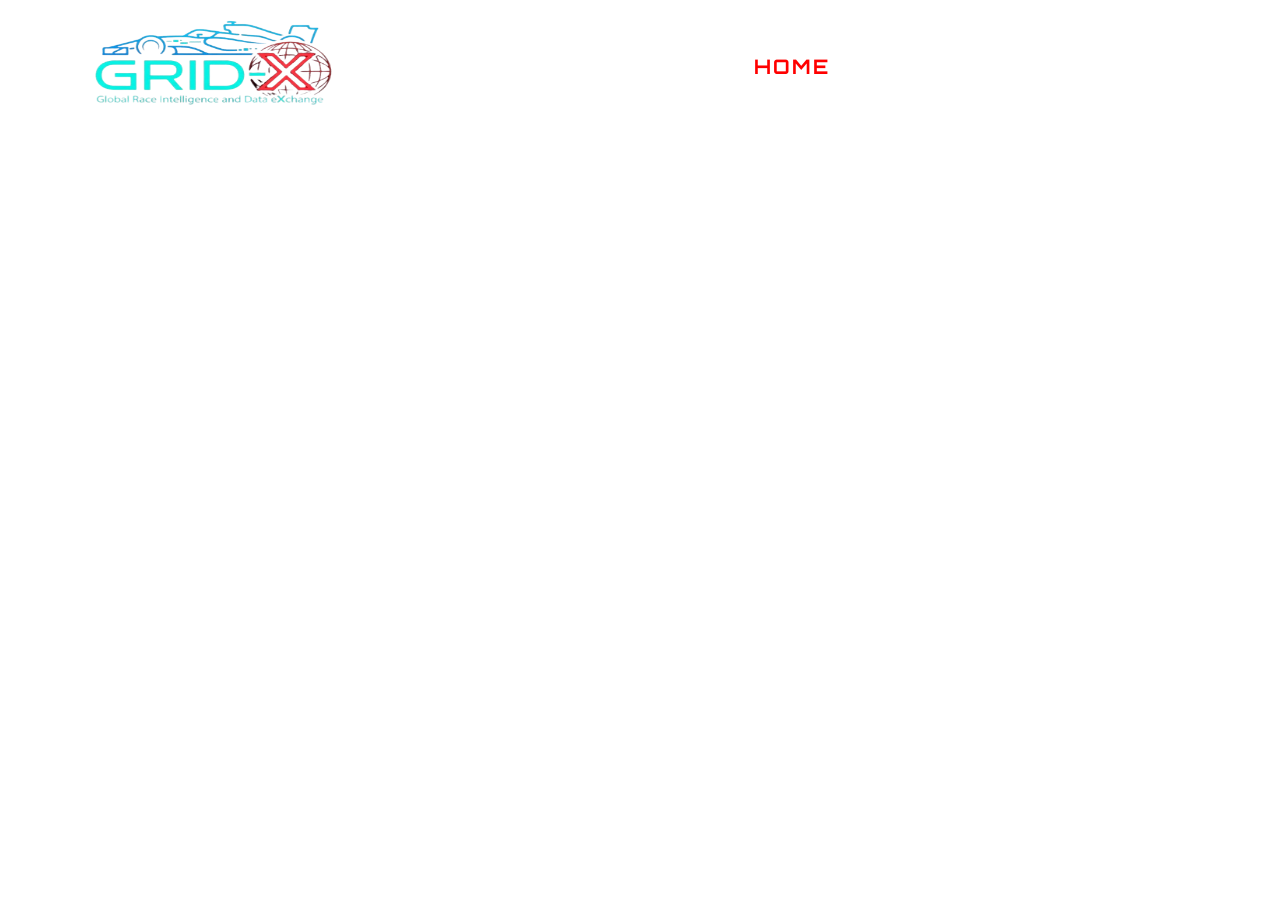
==== frontend/index.html @ e8d767ae "GRID-X Complete Frontend ✅ - Full frontend folder (20+ pages + CSS/JS) - Updated main.py (crash pred" ====
<!DOCTYPE html>
<html lang="en">
<head>
    <meta charset="UTF-8">
    <meta name="viewport" content="width=device-width, initial-scale=1.0">
    <title>Grid X</title>
    <link rel="stylesheet" href="index.css">
    <link href="https://fonts.googleapis.com/css2?family=Orbitron:wght@400;700;900&family=Syne:wght@400;500;600;700&display=swap" rel="stylesheet">
    <link href="https://cdn.jsdelivr.net/npm/bootstrap@5.3.3/dist/css/bootstrap.min.css" rel="stylesheet">
</head>
<body>

    <!-- NAVBAR -->
    <nav class="navbar navbar-expand-lg navbar-light">
        <div class="container">
            <a class="navbar-brand" href="#">
                <img src="image_folder/logo for now.jpg" alt="Logo" width="260" height="100">
            </a>
            <button class="navbar-toggler" type="button" data-bs-toggle="collapse" data-bs-target="#navbarNav">
                <span class="navbar-toggler-icon"></span>
            </button>
            <div class="collapse navbar-collapse justify-content-end" id="navbarNav">
                <ul class="navbar-nav">
                    <li class="nav-item">
                        <a class="nav-link active" href="#">Home</a>
                    </li>
                    <li class="nav-item">
                        <a class="nav-link inactive" href="pitwall.html">Pit Wall</a>
                    </li>
                    <li class="nav-item">
                        <a class="nav-link inactive" href="About_us.html">About Us</a>
                    </li>
                </ul>
            </div>
        </div>
    </nav>

    <!-- HERO -->
    <section class="hero">
        <video autoplay muted loop id="bg-video">
            <source src="bg.mp4" type="video/mp4">
        </video>
        <div class="overlay"></div>
        <div class="content">
            <h1>Welcome to Grid-X</h1>
            <p>Experience the motion.</p>
        </div>
    </section>

    <script src="index.js"></script>
    <script src="https://cdn.jsdelivr.net/npm/bootstrap@5.3.3/dist/js/bootstrap.bundle.min.js"></script>

</body>
</html>
---- frontend/index.css ----
body {
    font-family: 'Syne', sans-serif;
    font-weight: 500;
    margin: 0;
    min-height: 100vh;
    background-repeat: no-repeat;
    background-position: center;
    background-size: contain;
}

.content {
    color: rgb(255, 255, 255);
    text-align: center;
    font-size: 50px;
    font-family: 'Orbitron', sans-serif;
    color: rgb(255, 255, 255);
}

.sidebar {
    border: 2px solid rgb(255, 255, 255);
}

#bg-video {
    position: fixed;
    right: 0;
    bottom: 0;
    min-width: 100%;
    min-height: 100%;
    object-fit: cover;
    z-index: -1;
}

.navbar {
    position: relative;
    z-index: 10;
    background:transparent !important;
    backdrop-filter:none;
    border-bottom: none;
}

.navbar-nav .nav-link {
    font-family: 'Orbitron', sans-serif !important;
    font-size: 20px !important;
    font-weight: 700 !important;
    letter-spacing: 2px;
    text-transform: uppercase;
    padding: 8px 16px !important;
}
.navbar-toggler {
    border-color: rgba(0, 0, 0, 0.3) !important;
}

.navbar-toggler-icon {
    background-image: url("data:image/svg+xml,%3csvg xmlns='http://www.w3.org/2000/svg' viewBox='0 0 30 30'%3e%3cpath stroke='rgba%28255%2C42%2C42%2C1%29' stroke-width='2' d='M4 7h22M4 15h22M4 23h22'/%3e%3c/svg%3e") !important;
}
.navbar-collapse {
    background:transparent;
    padding: 12px 20px;
    border-radius: 8px;
    margin-top: 8px;
}

.navbar-nav .nav-link.active   { color: #ff0000 !important; }
.navbar-nav .nav-link.inactive { color: #ffffff !important; }
.navbar-nav .nav-link:hover    { color: #5c5c5c !important; }
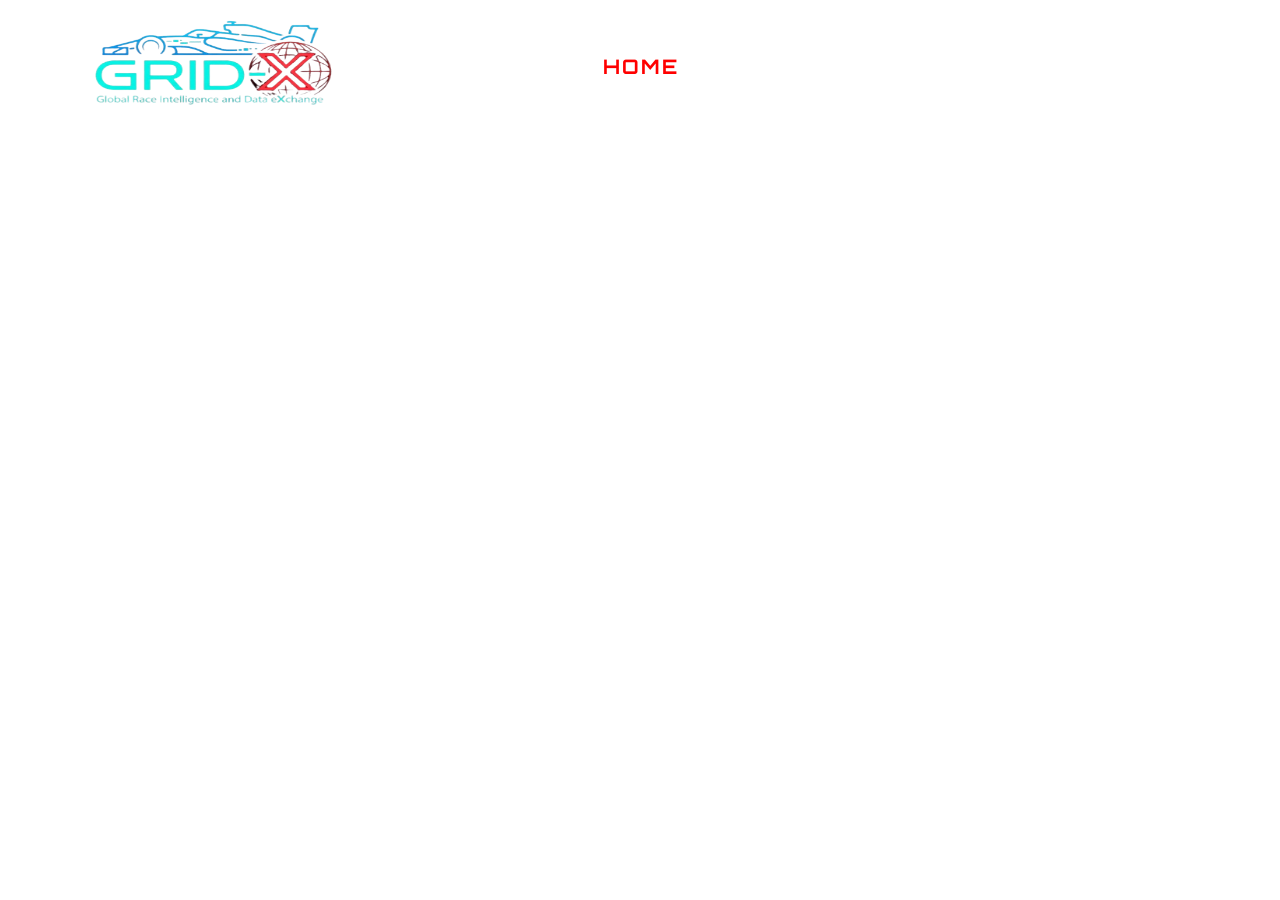
==== commit 8e582778: "new chassis page and updated frontend" ====
--- a/frontend/index.html
+++ b/frontend/index.html
@@ -30,6 +30,9 @@
                     <li class="nav-item">
                         <a class="nav-link inactive" href="About_us.html">About Us</a>
                     </li>
+                    <li class="nav-item">
+                        <a class="nav-link inactive" href="chassis.html">Chassis</a>
+                    </li>
                 </ul>
             </div>
         </div>
